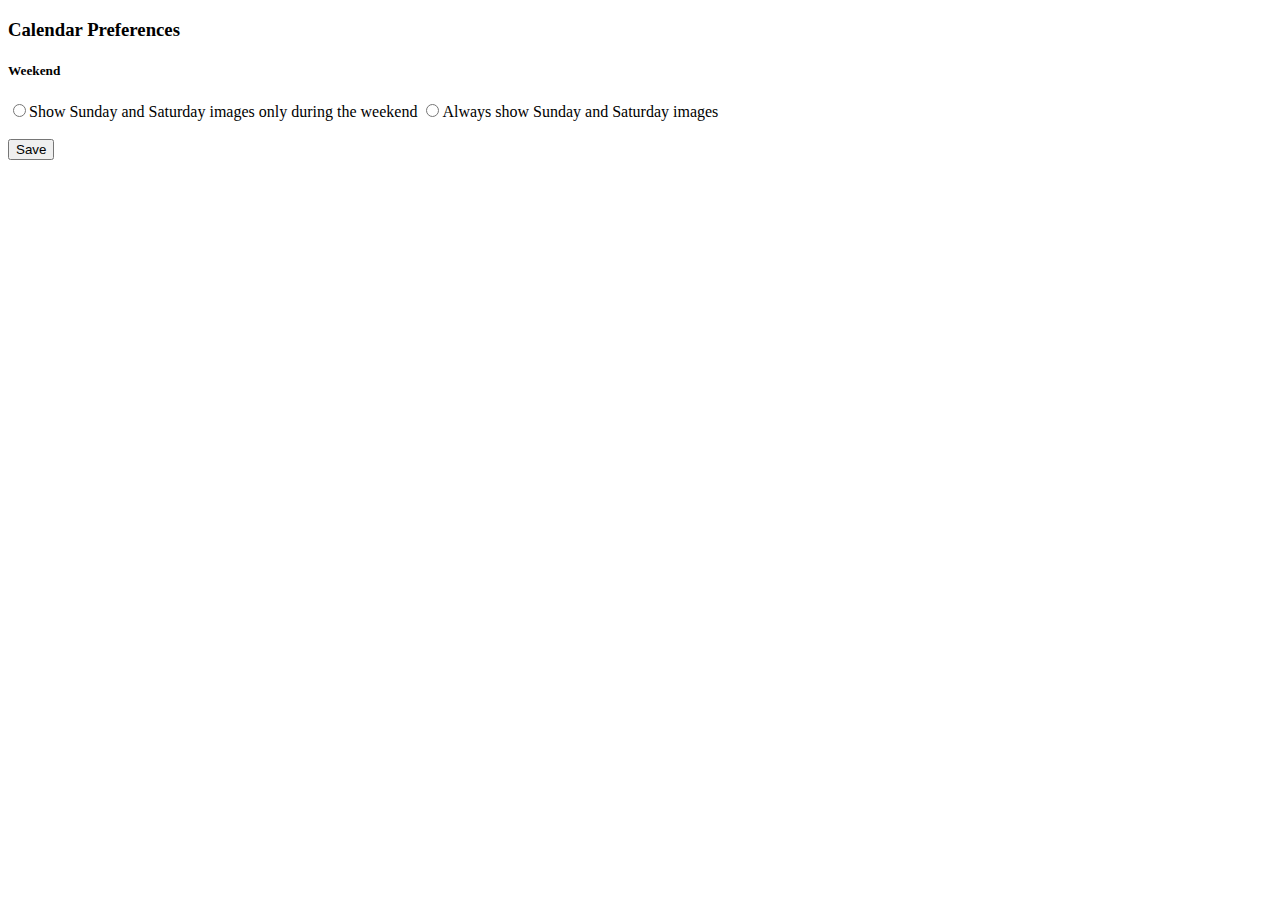
==== options.html @ 9a995998 "Options, Weekend Pics, Comments" ====
<!DOCTYPE html>
<!-- Adapted from google manual -->
<html>
	<head>
		<title>New-eva Options</title>
	</head>

	<body>
		<h3>Calendar Preferences</h3>
		<h5>Weekend</h5>
		<form id="weekend">
			<input type="radio" value="0">Show Sunday and Saturday images only during the weekend</option>
			<input type="radio" value="1">Always show Sunday and Saturday images</option>
		</form>

		<br>
		<div id="status"></div>
		<button id="save">Save</button>
		<script src="options.js"></script>
	</body>
</html>
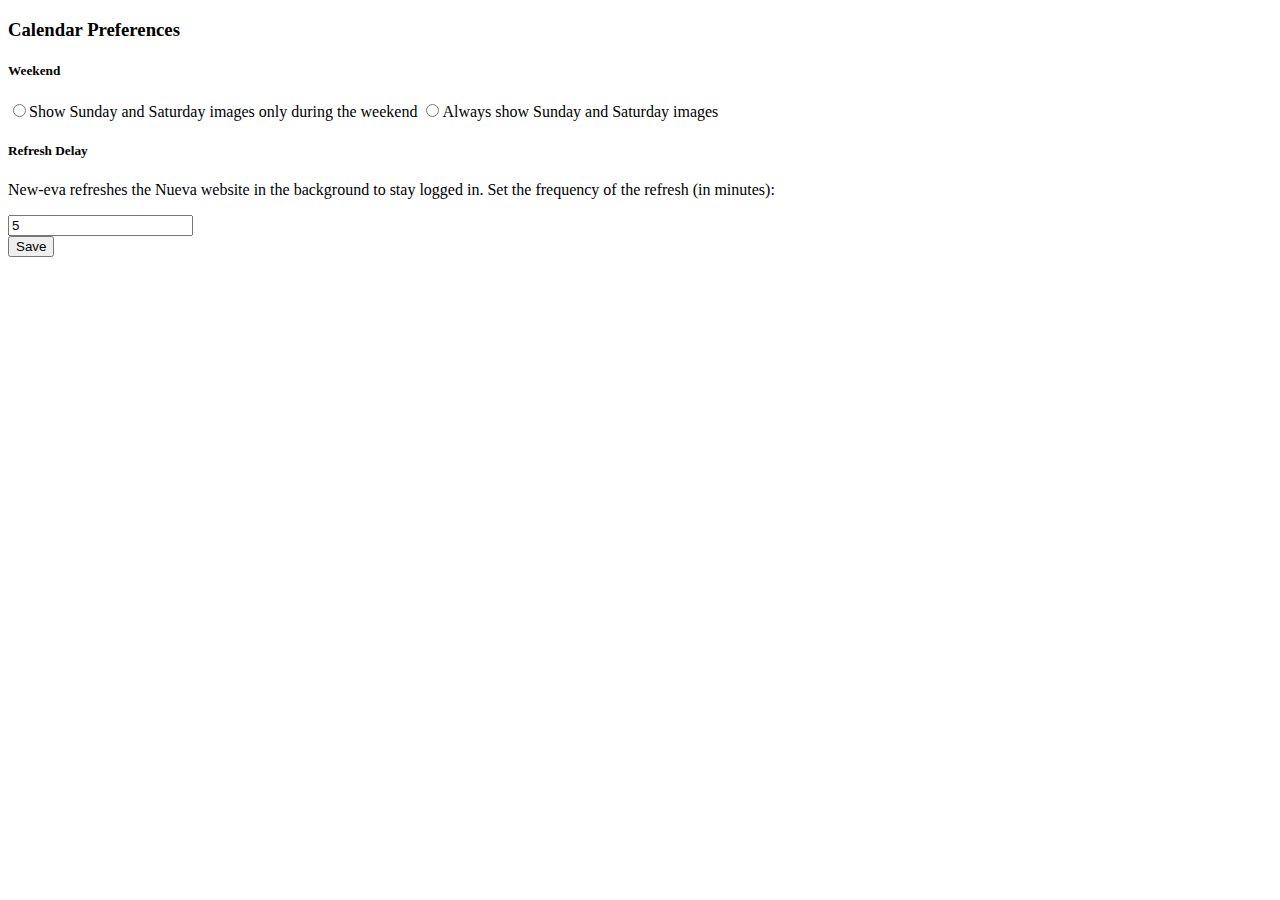
==== commit 2aa3db99: "Made Background Page Non-persistent" ====
--- a/options.html
+++ b/options.html
@@ -12,6 +12,9 @@
 			<input type="radio" value="0">Show Sunday and Saturday images only during the weekend</option>
 			<input type="radio" value="1">Always show Sunday and Saturday images</option>
 		</form>
+		<h5>Refresh Delay</h5>
+		<p>New-eva refreshes the Nueva website in the background to stay logged in. Set the frequency of the refresh (in minutes):</p>
+		<input id="refresh" type="number" value="5"></option>
 
 		<br>
 		<div id="status"></div>
